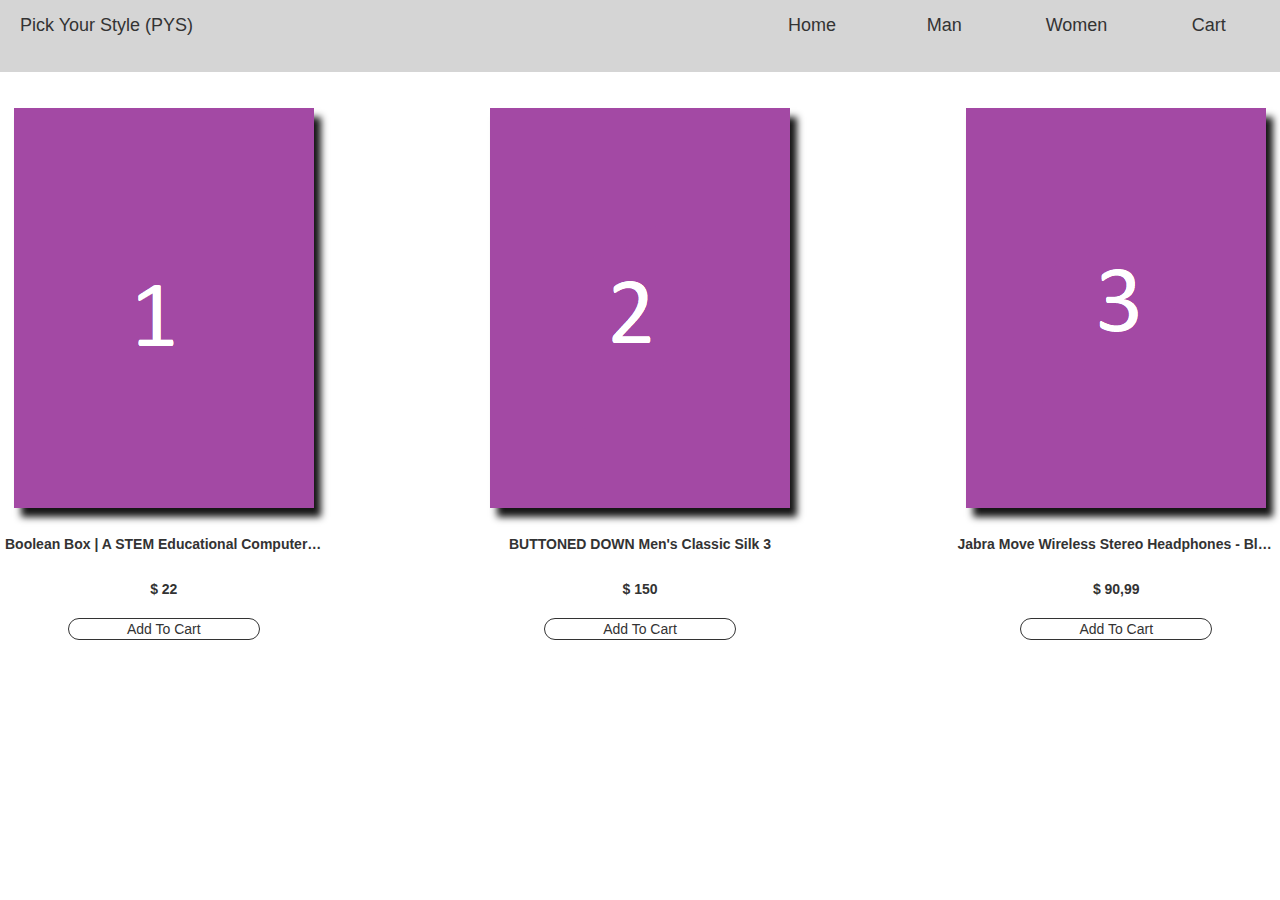
==== index.html @ 5a1f872f "HomePageAdded" ====
<!DOCTYPE html>
<html>
<head>
	<meta charset="utf-8" />
	<title>Project06</title>

	<link rel="stylesheet" type="text/css" href="css/bootstrap.min.css">
	<link rel="stylesheet" type="text/css" href="css/bootstrap-theme.min.css">
	<link rel="stylesheet" type="text/css" href="css/font-awesome.min.css">
	<link rel="stylesheet" type="text/css" href="css/user.css">
	<link rel="shortcut icon" href="img/fav.png" />

	<link rel="stylesheet" type="text/css" href="fonts/glyphicons-halflings-regular.eot">
	<link rel="stylesheet" type="text/css" href="fonts/glyphicons-halflings-regular.svg">
	<link rel="stylesheet" type="text/css" href="fonts/glyphicons-halflings-regular.ttf">
	<link rel="stylesheet" type="text/css" href="fonts/glyphicons-halflings-regular.woff">
	<link rel="stylesheet" type="text/css" href="fonts/glyphicons-halflings-regular.woff2">

	<script type="text/javascript" src="js/jquery-3.1.1.min.js"></script>
	<script type="text/javascript" src="js/jquery-ui.min.js"></script>
	<script type="text/javascript" src="js/bootstrap.min.js"></script>
	<script type="text/javascript" src="js/user.js"></script>
</head>
<body>

	<div class="row" id="navbar">
		<div class="col-md-5" id="title">Pick Your Style (PYS)</div>
		<div class="col-md-2"></div>
		<div class="col-md-5" id="group">
			<div class="row">
				<div class="col-md-3 item" id="home">Home</div>
				<div class="col-md-3 item" id="man">Man</div>
				<div class="col-md-3 item" id="women">Women</div>
				<div class="col-md-3 item" id="cart">Cart</div>
			</div>
		</div>
	</div>

	<div id="line"></div>

	<div class="row" id="content">
		<div class="col-md-3 product">
			<div class="row show"><img src="img/product1.png"></div>
			<div class="row name">Boolean Box | A STEM Educational Computer Kit</div>
			<div class="row amount">$ 22</div>
			<div class="row button">Add To Cart</div>
		</div>
		<div class="col-md-1"></div>
		<div class="col-md-4 product">
			<div class="row show"><img src="img/product2.png"></div>
			<div class="row name">BUTTONED DOWN Men's Classic Silk 3</div>
			<div class="row amount">$ 150</div>
			<div class="row button">Add To Cart</div>
		</div>
		<div class="col-md-1"></div>
		<div class="col-md-3 product">
			<div class="row show"><img src="img/product3.png"></div>
			<div class="row name">Jabra Move Wireless Stereo Headphones - Black</div>
			<div class="row amount">$ 90,99</div>
			<div class="row button">Add To Cart</div>
		</div>
	</div>

</body>
</html>
---- css/user.css ----
html, body {
  font-family: Helvetica;
  height: 100%;
  width: 100%;
}

#line {
  height: 4%;
}

#navbar {
  background-color: #D5D5D5;
  height: 8%;
  line-height: 4vw;
  font-size: large;
  padding: 0px 20px 0px 20px;
}
#navbar div {
  height: 100%;
}
#navbar .item {
  text-align: center;
}
#navbar .item:hover {
  background-color: #B2B2B2;
  cursor: pointer;
  border-bottom: solid 3px #898989;
}
#navbar #title:hover {
  cursor: pointer;
}

#content {
  padding: 0px 20px 0px 20px;
}
#content .product {
  text-align: center;
}
#content .product .show img {
  width: 300px;
  height: 400px;
  box-shadow: #161616 7px 9px 7px;
}
#content .product .name {
  padding: 2vw 0vw 0vw 0vw;
  font-weight: 700;
  overflow: hidden;
  white-space: nowrap;
  text-overflow: ellipsis;
}
#content .product .amount {
  padding: 2vw 0vw 1.5vw 0vw;
  font-weight: 900;
}
#content .product .button {
  padding: 0vw 0vw 0vw 0vw;
  border: solid 0.15vw;
  border-radius: 1vw;
  width: 15vw;
  margin: auto;
}
#content .product .button:hover {
  background-color: #D5D5D5;
  cursor: pointer;
}
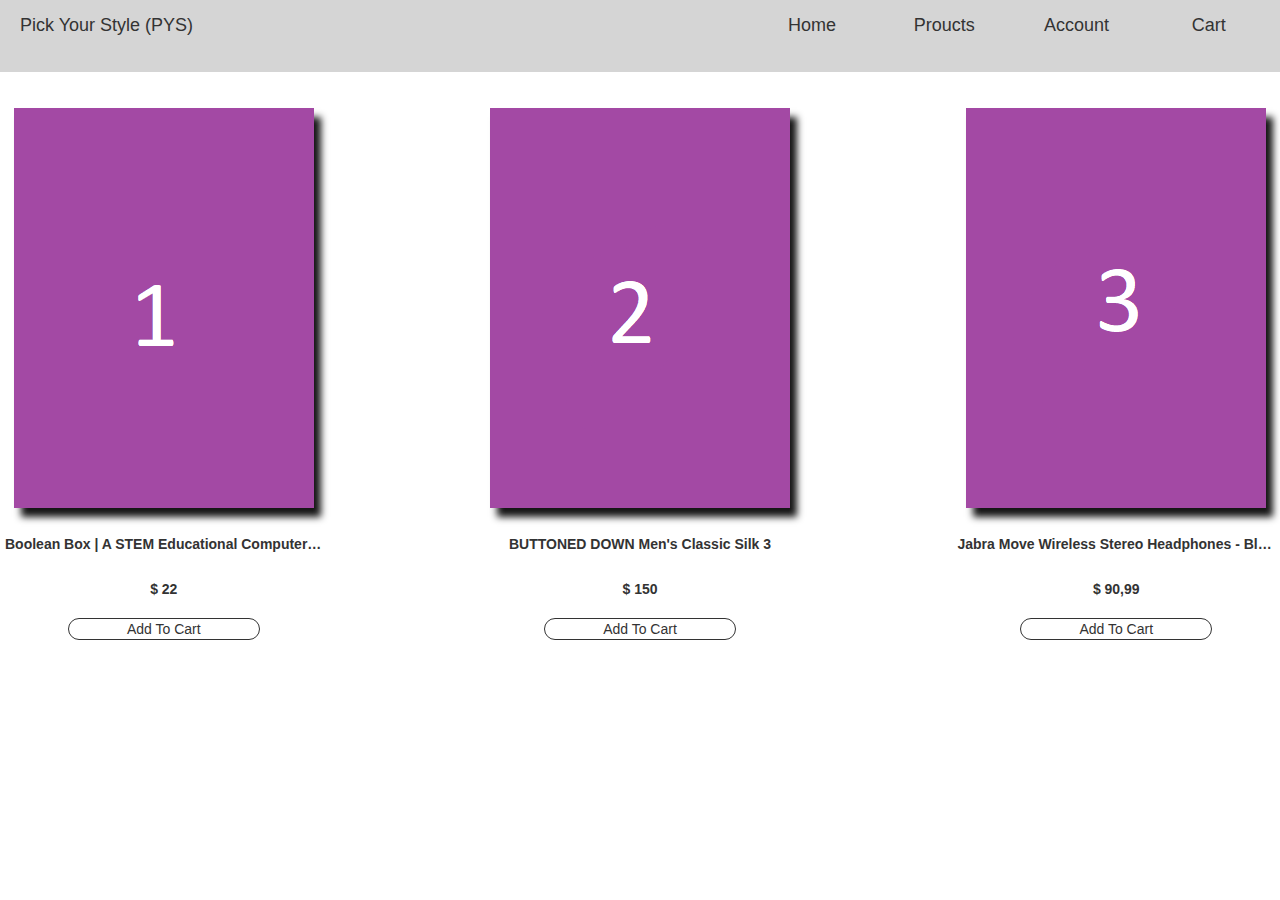
==== commit 6ab24162: "PagesDesignFinish" ====
--- a/index.html
+++ b/index.html
@@ -21,17 +21,17 @@
 	<script type="text/javascript" src="js/bootstrap.min.js"></script>
 	<script type="text/javascript" src="js/user.js"></script>
 </head>
-<body>
+<body id="index_page">
 
 	<div class="row" id="navbar">
 		<div class="col-md-5" id="title">Pick Your Style (PYS)</div>
 		<div class="col-md-2"></div>
 		<div class="col-md-5" id="group">
 			<div class="row">
-				<div class="col-md-3 item" id="home">Home</div>
-				<div class="col-md-3 item" id="man">Man</div>
-				<div class="col-md-3 item" id="women">Women</div>
-				<div class="col-md-3 item" id="cart">Cart</div>
+				<a href="index.html"><div class="col-md-3 item" id="home">Home</div></a>
+				<a href="product.html"><div class="col-md-3 item" id="product">Proucts</div></a>
+				<a href="sign.html"><div class="col-md-3 item" id="account">Account</div></a>
+				<a href="cart.html"><div class="col-md-3 item" id="cart">Cart</div></a>
 			</div>
 		</div>
 	</div>
@@ -40,7 +40,7 @@
 
 	<div class="row" id="content">
 		<div class="col-md-3 product">
-			<div class="row show"><img src="img/product1.png"></div>
+			<div class="row show"><img src="[data-uri]"></div>
 			<div class="row name">Boolean Box | A STEM Educational Computer Kit</div>
 			<div class="row amount">$ 22</div>
 			<div class="row button">Add To Cart</div>
@@ -49,7 +49,7 @@
 		<div class="col-md-4 product">
 			<div class="row show"><img src="img/product2.png"></div>
 			<div class="row name">BUTTONED DOWN Men's Classic Silk 3</div>
-			<div class="row amount">$ 150</div>
+			<div class="row amount"> $ 150</div>
 			<div class="row button">Add To Cart</div>
 		</div>
 		<div class="col-md-1"></div>
--- a/css/user.css
+++ b/css/user.css
@@ -29,37 +29,79 @@
 #navbar #title:hover {
   cursor: pointer;
 }
+#navbar a, #navbar a:hover, #navbar a:active, #navbar a:visited, #navbar a:link {
+  text-decoration: none;
+  color: inherit;
+}
 
-#content {
+#index_page #content {
   padding: 0px 20px 0px 20px;
 }
-#content .product {
+#index_page #content .product {
   text-align: center;
 }
-#content .product .show img {
+#index_page #content .product .show img {
   width: 300px;
   height: 400px;
   box-shadow: #161616 7px 9px 7px;
 }
-#content .product .name {
+#index_page #content .product .name {
   padding: 2vw 0vw 0vw 0vw;
   font-weight: 700;
   overflow: hidden;
   white-space: nowrap;
   text-overflow: ellipsis;
 }
-#content .product .amount {
+#index_page #content .product .amount {
   padding: 2vw 0vw 1.5vw 0vw;
   font-weight: 900;
 }
-#content .product .button {
+#index_page #content .product .button {
   padding: 0vw 0vw 0vw 0vw;
   border: solid 0.15vw;
   border-radius: 1vw;
   width: 15vw;
   margin: auto;
 }
-#content .product .button:hover {
+#index_page #content .product .button:hover {
   background-color: #D5D5D5;
   cursor: pointer;
+}
+
+#cart_page #cart {
+  padding: 0px 20px 0px 20px;
+}
+#cart_page #cart #product_title {
+  font-size: large;
+}
+#cart_page #cart #product_list {
+  font-size: larger;
+  overflow-y: scroll;
+  height: 40vw;
+}
+#cart_page #cart #product_list .product {
+  line-height: 3.8vw;
+  padding: 1vw 0vw 1vw 0vw;
+  background-color: #D5D5D5;
+  margin: 1vw 0vw 0vw 0vw;
+  border-radius: 1vw;
+}
+#cart_page #cart #product_list .product .product_img img {
+  width: 50px;
+  height: 50px;
+}
+#cart_page #cart #product_list .product .product_name {
+  font-weight: 700;
+  overflow: hidden;
+  white-space: nowrap;
+  text-overflow: ellipsis;
+}
+#cart_page #cart #product_list .product .product_amount {
+  font-weight: 900;
+}
+#cart_page #cart #product_list .product .product_delete {
+  text-align: right;
+}
+#cart_page #cart #payment_info {
+  background-color: #D5D5D5;
 }